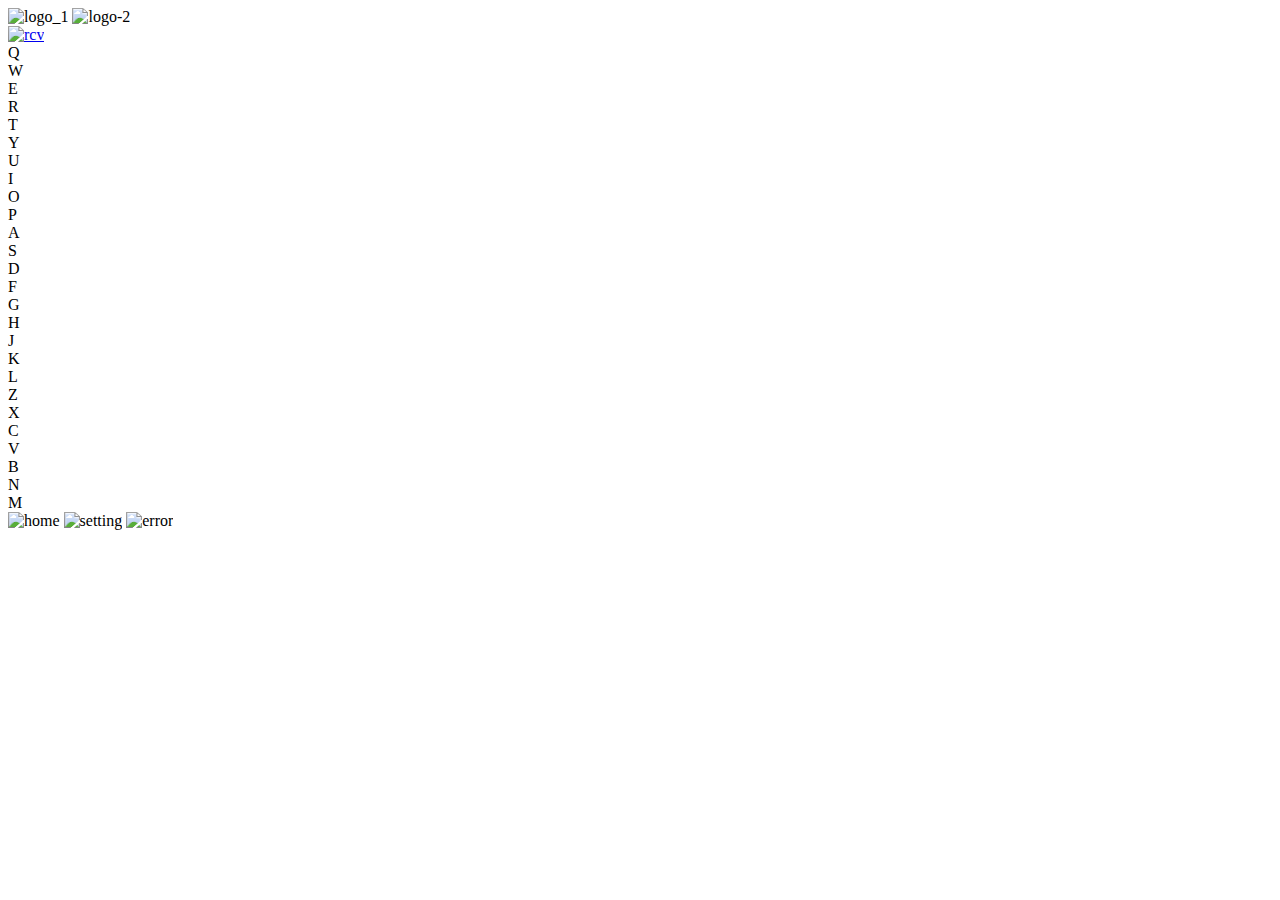
==== justyping.html @ ee2d2812 "Create justyping.html" ====
<!DOCTYPE html>
<html lang="en">
<head>
    <meta charset="UTF-8">
    <meta name="viewport" content="width=device-width, initial-scale=1.0">
    <link rel="stylesheet" href="SwifZ.css">
    <link rel="stylesheet" href="SwiftZ.js">
    <title>JUSTYPlN</title>
    <link rel="shortcut icon" href="imagesforswiftz\_96196285-169d-4659-abe1-8da158984ace.jpg"/>
</head>
<body>
    <div class="header"> 
          <div class="logo">
            <img class="logo_1" src="imagesforswiftz\_96196285-169d-4659-abe1-8da158984ace.jpg" alt="logo_1"> 
          <img class="logo_2" src="imagesforswiftz\Untitled.svg" alt="logo-2">
          </div>
          <div class="RCV">
            <a class="rcv" href="https://www.facebook.com/profile.php?id=61551385760633" target="_blank"><img class="logo_3" src="imagesforswiftz\af28e440-3491-4539-98da-136e7de996ea.jpg" alt="rcv"></a>
          </div>
    </div>

    <div class="main"> 
      
      <div class="paragraph">
          <div class="window">
            
          </div>
      </div>


        <div class="keyboard">
            <div class="board">
      <div class="key">
        <div class="letters">Q</div>
        <div class="letters">W</div>
        <div class="letters">E</div>
        <div class="letters">R</div>
        <div class="letters">T</div>
        <div class="letters">Y</div>
        <div class="letters">U</div>
        <div class="letters">I</div>
        <div class="letters">O</div>
        <div class="letters">P</div>
      </div>
      <div class="key">
        <div class="letters">A</div>
        <div class="letters">S</div>
        <div class="letters">D</div>
        <div class="letters">F</div>
        <div class="letters">G</div>
        <div class="letters">H</div>
        <div class="letters">J</div>
        <div class="letters">K</div>
        <div class="letters">L</div>
      </div>
      <div class="key">
        <div class="letters">Z</div>
        <div class="letters">X</div>
        <div class="letters">C</div>
        <div class="letters">V</div>
        <div class="letters">B</div>
        <div class="letters">N</div>
        <div class="letters">M</div>
        </div>
      </div>
      </div>
    </div> 

    <div class="navbar">
          <div class="nav">
            <img class="botton" src="imagesforswiftz\home botton.svg" alt="home">
            <img class="botton" src="imagesforswiftz\undo-arrow.png" alt="setting">
            <img class="botton"  src="imagesforswiftz\eroor.svg" alt="error">
          </div>
     </div>
</body>
</html>
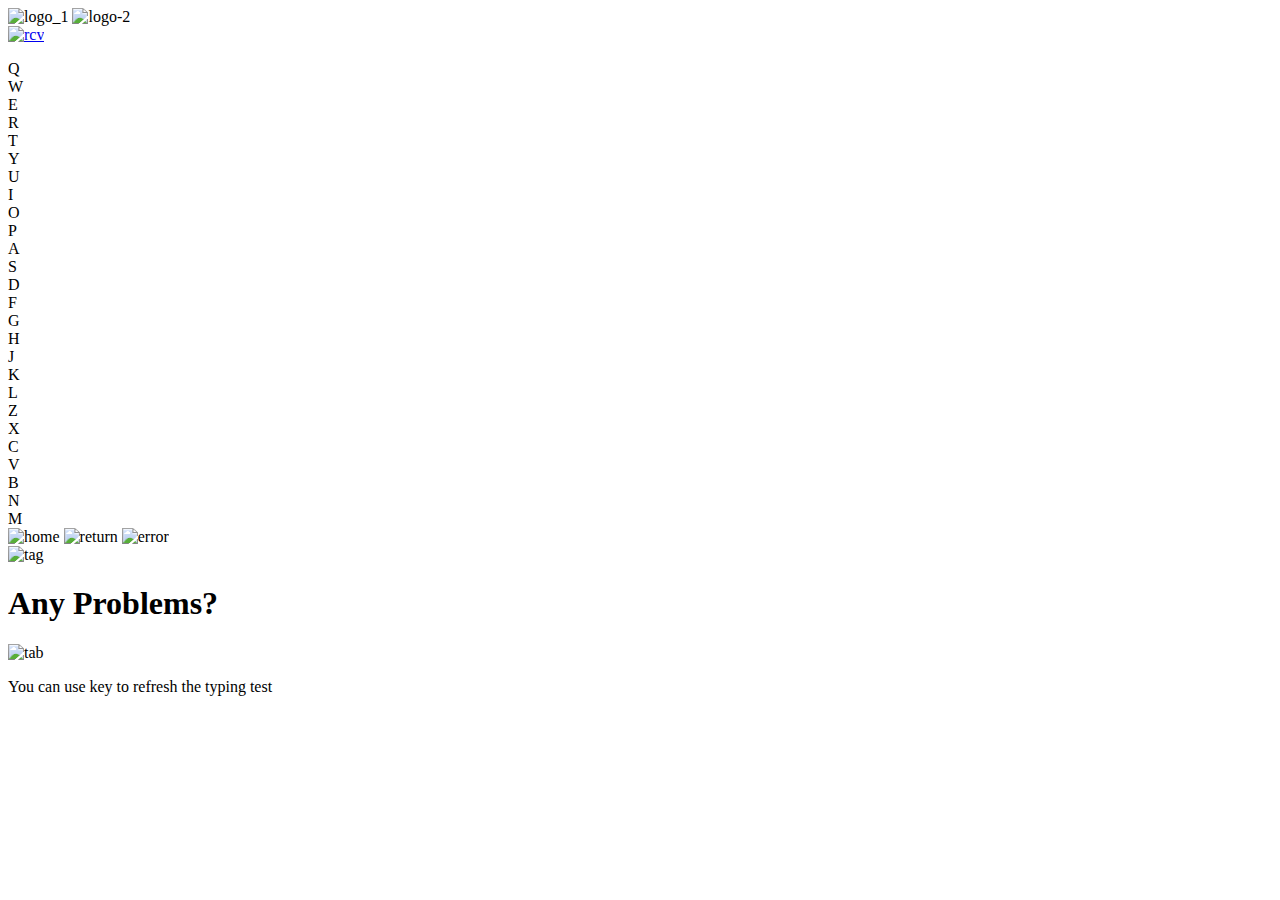
==== commit 95af3af8: "Update justyping.html" ====
--- a/justyping.html
+++ b/justyping.html
@@ -4,7 +4,6 @@
     <meta charset="UTF-8">
     <meta name="viewport" content="width=device-width, initial-scale=1.0">
     <link rel="stylesheet" href="SwifZ.css">
-    <link rel="stylesheet" href="SwiftZ.js">
     <title>JUSTYPlN</title>
     <link rel="shortcut icon" href="imagesforswiftz\_96196285-169d-4659-abe1-8da158984ace.jpg"/>
 </head>
@@ -19,59 +18,117 @@
           </div>
     </div>
 
-    <div class="main"> 
+
+<div class="sir"><!-- wrapper -->
+    <div class="main"><!-- content box -->
+
       
-      <div class="paragraph">
-          <div class="window">
-            
+          <div class="window" id="window"><!-- typing test -->
+            <p class="brownmundae" id="brownmundae"></p>
           </div>
+
+
+            <div class="board">
+
+
+      <div class="caps">
+        <div class="keys">Q</div>
+        <div class="keys">W</div>
+        <div class="keys">E</div>
+        <div class="keys">R</div>
+        <div class="keys">T</div>
+        <div class="keys">Y</div>
+        <div class="keys">U</div>
+        <div class="keys">I</div>
+        <div class="keys">O</div>
+        <div class="keys">P</div>
       </div>
 
 
-        <div class="keyboard">
-            <div class="board">
-      <div class="key">
-        <div class="letters">Q</div>
-        <div class="letters">W</div>
-        <div class="letters">E</div>
-        <div class="letters">R</div>
-        <div class="letters">T</div>
-        <div class="letters">Y</div>
-        <div class="letters">U</div>
-        <div class="letters">I</div>
-        <div class="letters">O</div>
-        <div class="letters">P</div>
+      <div class="caps">
+        <div class="keys">A</div>
+        <div class="keys">S</div>
+        <div class="keys">D</div>
+        <div class="keys">F</div>
+        <div class="keys">G</div>
+        <div class="keys">H</div>
+        <div class="keys">J</div>
+        <div class="keys">K</div>
+        <div class="keys">L</div>
       </div>
-      <div class="key">
-        <div class="letters">A</div>
-        <div class="letters">S</div>
-        <div class="letters">D</div>
-        <div class="letters">F</div>
-        <div class="letters">G</div>
-        <div class="letters">H</div>
-        <div class="letters">J</div>
-        <div class="letters">K</div>
-        <div class="letters">L</div>
+
+
+      <div class="caps">
+        <div class="keys">Z</div>
+        <div class="keys">X</div>
+        <div class="keys">C</div>
+        <div class="keys">V</div>
+        <div class="keys">B</div>
+        <div class="keys">N</div>
+        <div class="keys">M</div>
       </div>
-      <div class="key">
-        <div class="letters">Z</div>
-        <div class="letters">X</div>
-        <div class="letters">C</div>
-        <div class="letters">V</div>
-        <div class="letters">B</div>
-        <div class="letters">N</div>
-        <div class="letters">M</div>
-        </div>
+
+
       </div>
-      </div>
+
+
     </div> 
+
+
+  </div>
+  
 
     <div class="navbar">
           <div class="nav">
-            <img class="botton" src="imagesforswiftz\home botton.svg" alt="home">
-            <img class="botton" src="imagesforswiftz\undo-arrow.png" alt="setting">
-            <img class="botton"  src="imagesforswiftz\eroor.svg" alt="error">
+            <img onclick='refreshpage()' class="botton" src="imagesforswiftz\home botton.svg" alt="home">
+            <img id='return' onclick="refresh()" class="botton" src="imagesforswiftz\undo-arrow.png" alt="return">
+            <img onclick='popupopen()' class="botton"  src="imagesforswiftz\eroor.svg" alt="error">
           </div>
      </div>
+
+
+     <div class="tagmain">
+      <img class="tag" src="imagesforswiftz\tag.svg" alt="tag">
+     </div>
+
+
+     <div class="timer">
+      
+     </div>
+
+
+    <div class="popup" id="popup">
+       <div class="title">
+        <h1>Any Problems?</h1>
+       </div>
+
+
+       <div class="content">
+        <form>
+          
+        </form>
+       </div>
+
+        <div class="mail">
+
+        </div>
+
+
+       <div class="below">
+        
+        <div class="bilow">
+          <img class="tab" id="tab" src="imagesforswiftz\tab-key.png" alt="tab">
+          <p> You can use key to refresh the typing test</p>
+        </div>
+        
+       </div>
+
+    </div>
+
+
+     <script src="paragraph.js"></script>
+     <script src="keyboard.js"></script>
+     <script src="refresh.js"></script>
+     <script src="email.js"></script>
 </body>
 </html>
